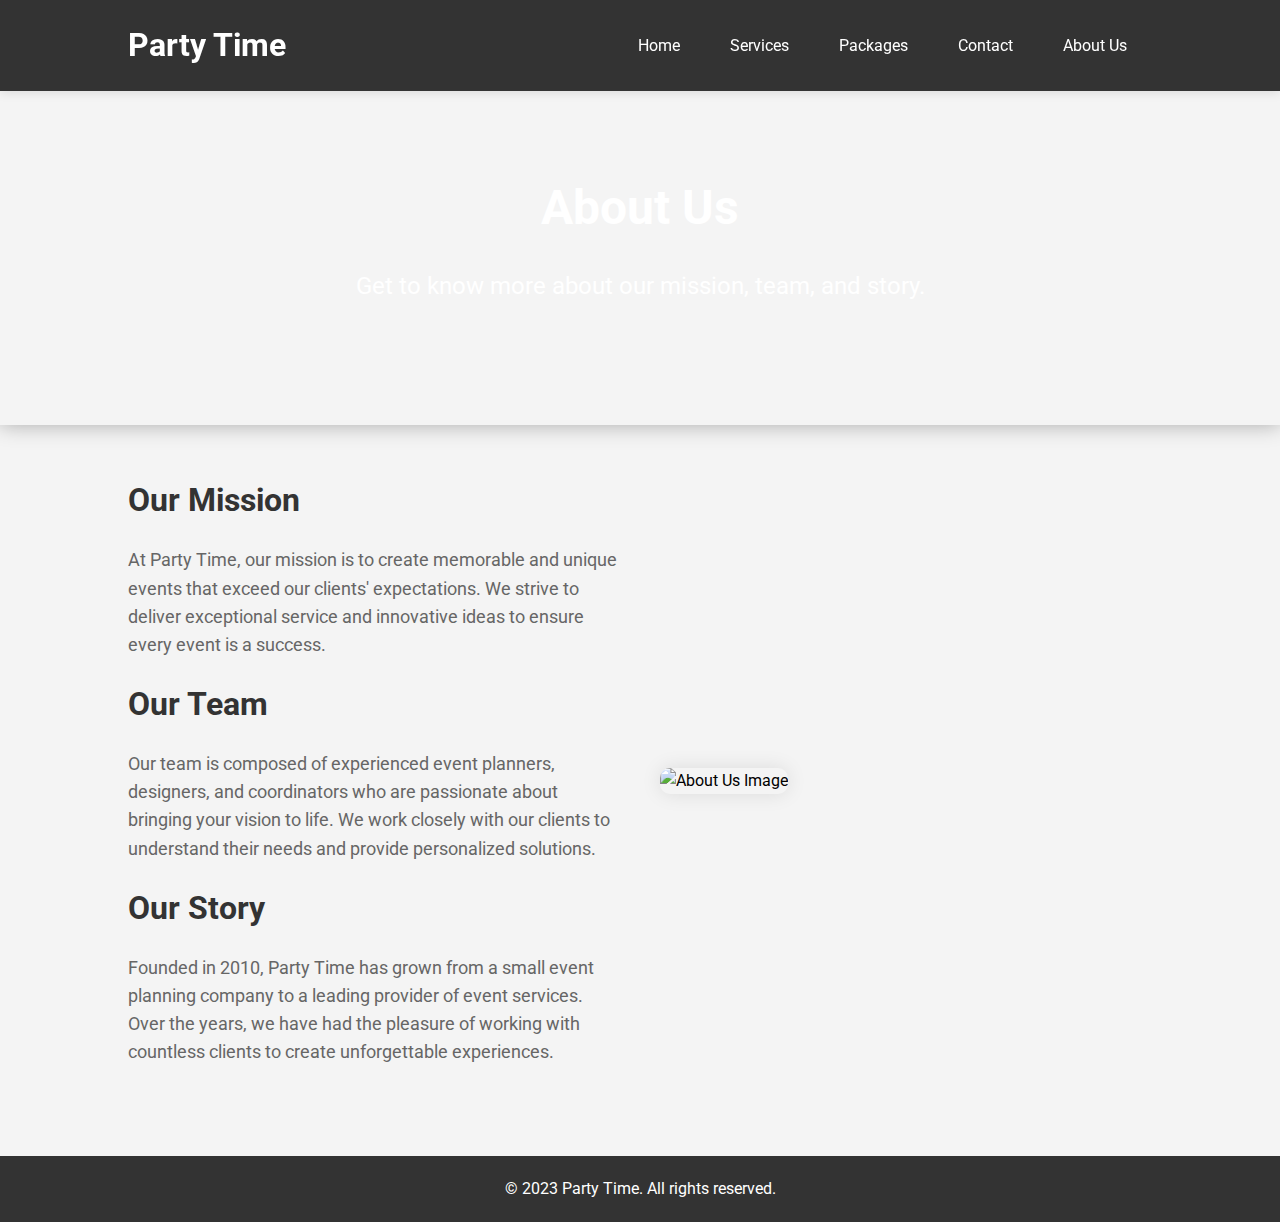
==== about.html @ 02e0bf1d "Add files via upload" ====
<!DOCTYPE html>
<html lang="en">
<head>
    <meta charset="UTF-8">
    <meta name="viewport" content="width=device-width, initial-scale=1.0">
    <title>About Us - Party Time</title>
    <link rel="stylesheet" href="css/styles.css">
    <link href="https://fonts.googleapis.com/css2?family=Roboto:wght@400;700&display=swap" rel="stylesheet">
    <script src="js/scripts.js" defer></script>
</head>
<body>
    <header>
        <div class="container">
            <h1>Party Time</h1>
            <nav>
                <ul>
                    <li><a href="index.html">Home</a></li>
                    <li><a href="services.html">Services</a></li>
                    <li><a href="packages.html">Packages</a></li>
                    <li><a href="contact.html">Contact</a></li>
                    <li><a href="about.html">About Us</a></li>
                </ul>
            </nav>
        </div>
    </header>
    <main>
        <section class="hero">
            <div class="container">
                <h2>About Us</h2>
                <p>Get to know more about our mission, team, and story.</p>
            </div>
        </section>
        <section class="about container">
            <div class="about-content">
                <h3>Our Mission</h3>
                <p>At Party Time, our mission is to create memorable and unique events that exceed our clients' expectations. We strive to deliver exceptional service and innovative ideas to ensure every event is a success.</p>
                <h3>Our Team</h3>
                <p>Our team is composed of experienced event planners, designers, and coordinators who are passionate about bringing your vision to life. We work closely with our clients to understand their needs and provide personalized solutions.</p>
                <h3>Our Story</h3>
                <p>Founded in 2010, Party Time has grown from a small event planning company to a leading provider of event services. Over the years, we have had the pleasure of working with countless clients to create unforgettable experiences.</p>
            </div>
            <div class="about-image">
                <img src="images/about-us.jpg" alt="About Us Image">
            </div>
        </section>
    </main>
    <footer>
        <div class="container">
            <p>&copy; 2023 Party Time. All rights reserved.</p>
        </div>
    </footer>
</body>
</html>
---- css/styles.css ----
/* Basic reset */
* {
    margin: 0;
    padding: 0;
    box-sizing: border-box;
}

body {
    font-family: 'Roboto', sans-serif;
    line-height: 1.6;
    background-color: #f4f4f4;
    padding-top: 70px;
}

.container {
    width: 80%;
    max-width: 1200px;
    margin: 0 auto;
}

header {
    background: #333;
    color: #fff;
    padding: 20px 0;
    position: fixed;
    width: 100%;
    top: 0;
    left: 0;
    z-index: 1000;
    box-shadow: 0 2px 10px rgba(0, 0, 0, 0.1);
}

header .container {
    display: flex;
    justify-content: space-between;
    align-items: center;
}

header h1 {
    margin: 0;
}

nav ul {
    list-style: none;
    display: flex;
}

nav ul li {
    margin: 0 15px;
}

nav ul li a {
    color: #fff;
    text-decoration: none;
    padding: 5px 10px;
    transition: background 0.3s, color 0.3s;
}

nav ul li a:hover {
    background: #fff;
    color: #333;
    border-radius: 5px;
}

/* Hero Section */
.hero {
    background: url('../images/dancing-people-party.jpg') no-repeat center center/cover;
    color: #fff;
    padding: 100px 0;
    text-align: center;
    box-shadow: 0 0 20px rgba(0, 0, 0, 0.3);
}

.hero h2 {
    font-size: 3em;
    margin-bottom: 20px;
}

.hero p {
    font-size: 1.5em;
    margin-bottom: 20px;
}

.hero .btn {
    background: #ff6347;
    color: #fff;
    padding: 15px 30px;
    text-decoration: none;
    border-radius: 5px;
    transition: background 0.3s, transform 0.3s;
}

.hero .btn:hover {
    background: #e55347;
    transform: scale(1.1);
}

/* Button Animation */
.animate-button {
    animation: scaleUp 1s forwards;
}

@keyframes scaleUp {
    from { transform: scale(1); }
    to { transform: scale(1.2); }
}

/* Highlights Section */
.highlights {
    display: flex;
    justify-content: space-between;
    padding: 50px 0;
    text-align: center;
}

.highlights div {
    flex: 1;
    margin: 0 10px;
    background: #fff;
    padding: 20px;
    box-shadow: 0 0 10px rgba(0,0,0,0.1);
    transition: transform 0.3s;
}

.highlights div:hover {
    transform: translateY(-10px);
}

.highlights h3 {
    margin-bottom: 15px;
    color: #333;
}

.highlights p {
    margin-bottom: 15px;
    color: #666;
}

/* Packages Section */
.packages {
    padding: 50px 0;
}

.packages table {
    width: 100%;
    border-collapse: collapse;
    margin: 20px 0;
    box-shadow: 0 0 20px rgba(0, 0, 0, 0.1);
}

.packages th, .packages td {
    padding: 15px;
    text-align: left;
    border-bottom: 1px solid #ddd;
}

.packages th {
    background-color: #333;
    color: white;
    text-transform: uppercase;
}

.packages tr:hover {
    background-color: #f1f1f1;
}

.packages ul {
    list-style: none;
    padding: 0;
}

.packages ul li {
    padding: 5px 0;
    border-bottom: 1px solid #eee;
}

.packages ul li:last-child {
    border-bottom: none;
}

/* Services Section */
.services {
    padding: 50px 0;
    text-align: center;
}

.services h2 {
    font-size: 2.5em;
    margin-bottom: 20px;
    color: #333;
}

.services p {
    font-size: 1.2em;
    margin-bottom: 40px;
    color: #666;
}

.services ul {
    list-style: none;
    padding: 0;
    display: flex;
    flex-wrap: wrap;
    justify-content: center;
}

.services ul li {
    flex: 1 1 30%;
    margin: 15px;
    padding: 20px;
    background: #fff;
    box-shadow: 0 0 10px rgba(0,0,0,0.1);
    border-radius: 10px;
    transition: transform 0.3s;
}

.services ul li:hover {
    transform: translateY(-10px);
}

.services ul li h3 {
    margin-bottom: 15px;
    color: #ff6347;
}

.services ul li p {
    color: #666;
}

/* Contact Form Section */
.contact-form {
    padding: 50px 0;
    text-align: center;
}

.contact-form h2 {
    font-size: 2.5em;
    margin-bottom: 20px;
    color: #333;
}

.contact-form p {
    font-size: 1.2em;
    margin-bottom: 40px;
    color: #666;
}

.contact-form form {
    max-width: 600px;
    margin: 0 auto;
    background: #fff;
    padding: 30px;
    box-shadow: 0 0 20px rgba(0, 0, 0, 0.1);
    border-radius: 10px;
}

.contact-form label {
    display: block;
    margin-bottom: 10px;
    font-weight: bold;
    color: #333;
}

.contact-form input,
.contact-form textarea {
    width: 100%;
    padding: 10px;
    margin-bottom: 20px;
    border: 1px solid #ddd;
    border-radius: 5px;
    font-size: 1em;
    color: #333;
}

.contact-form button {
    background: #ff6347;
    color: #fff;
    padding: 10px 20px;
    text-decoration: none;
    border: none;
    border-radius: 5px;
    font-size: 1em;
    cursor: pointer;
    transition: background 0.3s;
}

.contact-form button:hover {
    background: #e55347;
}

/* About Section */
.about {
    padding: 50px 0;
    display: flex;
    flex-direction: row;
    justify-content: space-between;
    align-items: center;
    text-align: left;
}

.about .about-content {
    flex: 1;
    margin-right: 20px;
}

.about .about-content h3 {
    font-size: 2em;
    color: #333;
    margin-bottom: 20px;
}

.about .about-content p {
    font-size: 1.1em;
    line-height: 1.6;
    color: #666;
    margin-bottom: 20px;
}

.about .about-image {
    flex: 1;
    margin-left: 20px;
}

.about .about-image img {
    width: 100%;
    height: auto;
    border-radius: 10px;
    box-shadow: 0 0 20px rgba(0, 0, 0, 0.1);
}

.about .about-image img:hover {
    transform: scale(1.05);
    transition: transform 0.3s ease;
}

footer {
    background: #333;
    color: #fff;
    text-align: center;
    padding: 20px 0;
    margin-top: 20px;
}

footer .container {
    max-width: 800px;
}

/* Add CSS animations */
.fade-in {
    animation: fadeIn 2s;
}

@keyframes fadeIn {
    from { opacity: 0; }
    to { opacity: 1; }
}

.slide-up {
    animation: slideUp 2s;
}

@keyframes slideUp {
    from { transform: translateY(100px); opacity: 0; }
    to { transform: translateY(0); opacity: 1; }
}

.hero {
    position: relative;
    overflow: hidden;
}

.hero img {
    width: 100%;
    height: 100%;
    object-fit: cover;
    position: absolute;
    top: 0;
    left: 0;
    opacity: 0;
    transition: opacity 1s ease-in-out;
}

.hero img.active {
    opacity: 1;
}
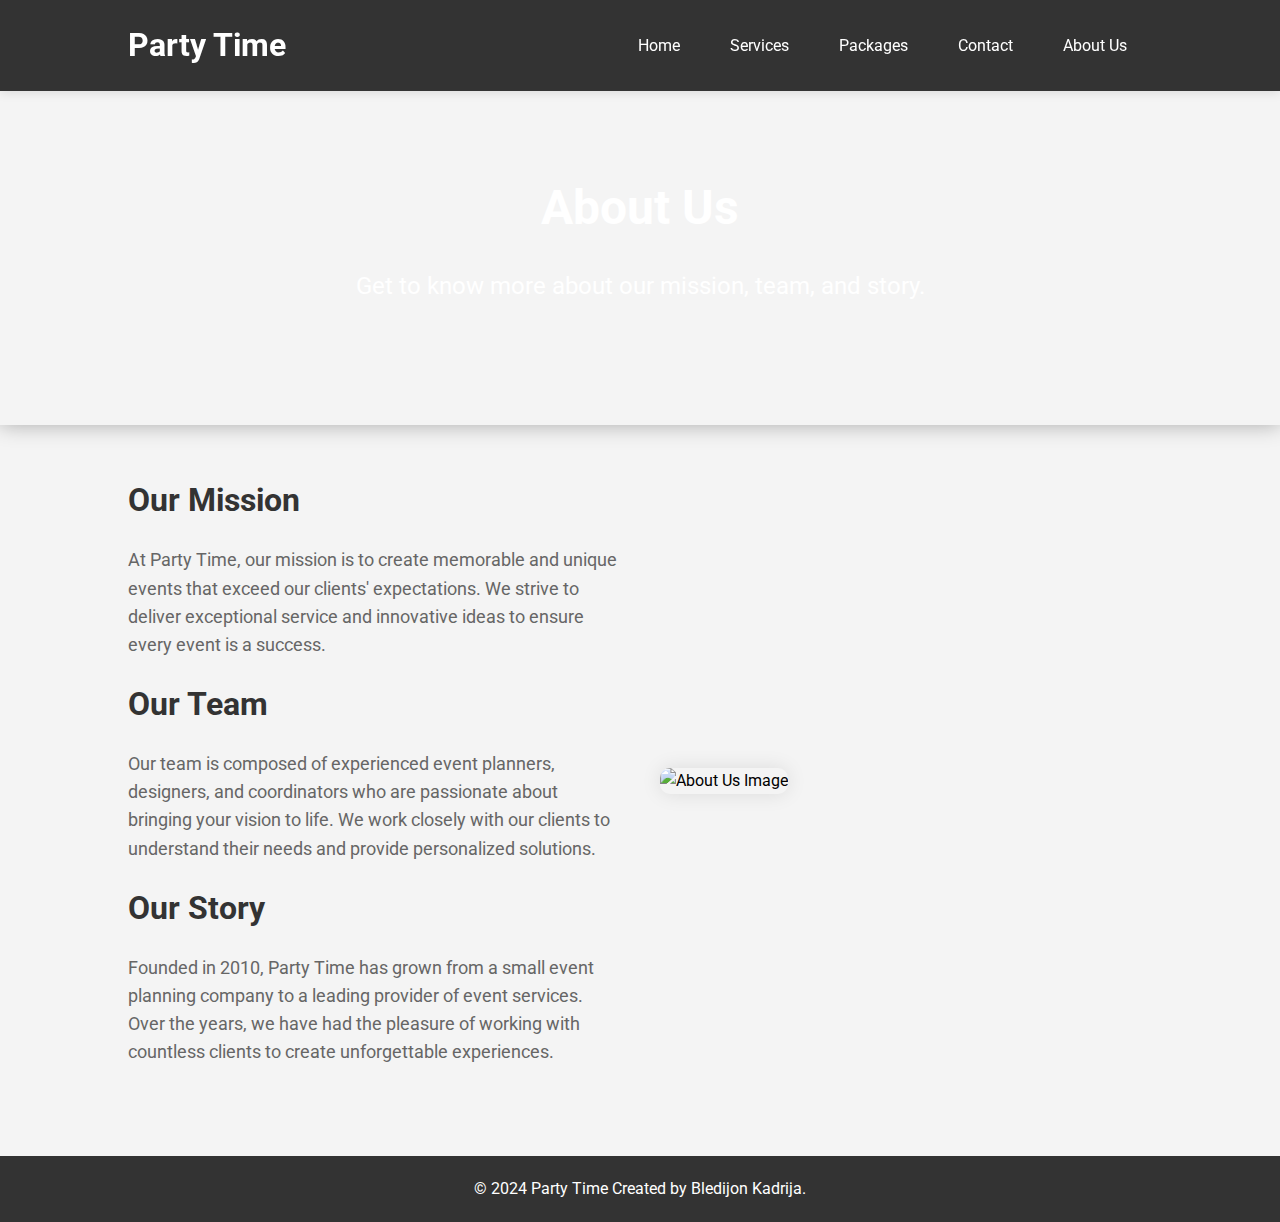
==== commit 1346470d: "Add files via upload" ====
--- a/about.html
+++ b/about.html
@@ -46,7 +46,7 @@
     </main>
     <footer>
         <div class="container">
-            <p>&copy; 2023 Party Time. All rights reserved.</p>
+            <p>&copy; 2024 Party Time Created by Bledijon Kadrija.</p>
         </div>
     </footer>
 </body>
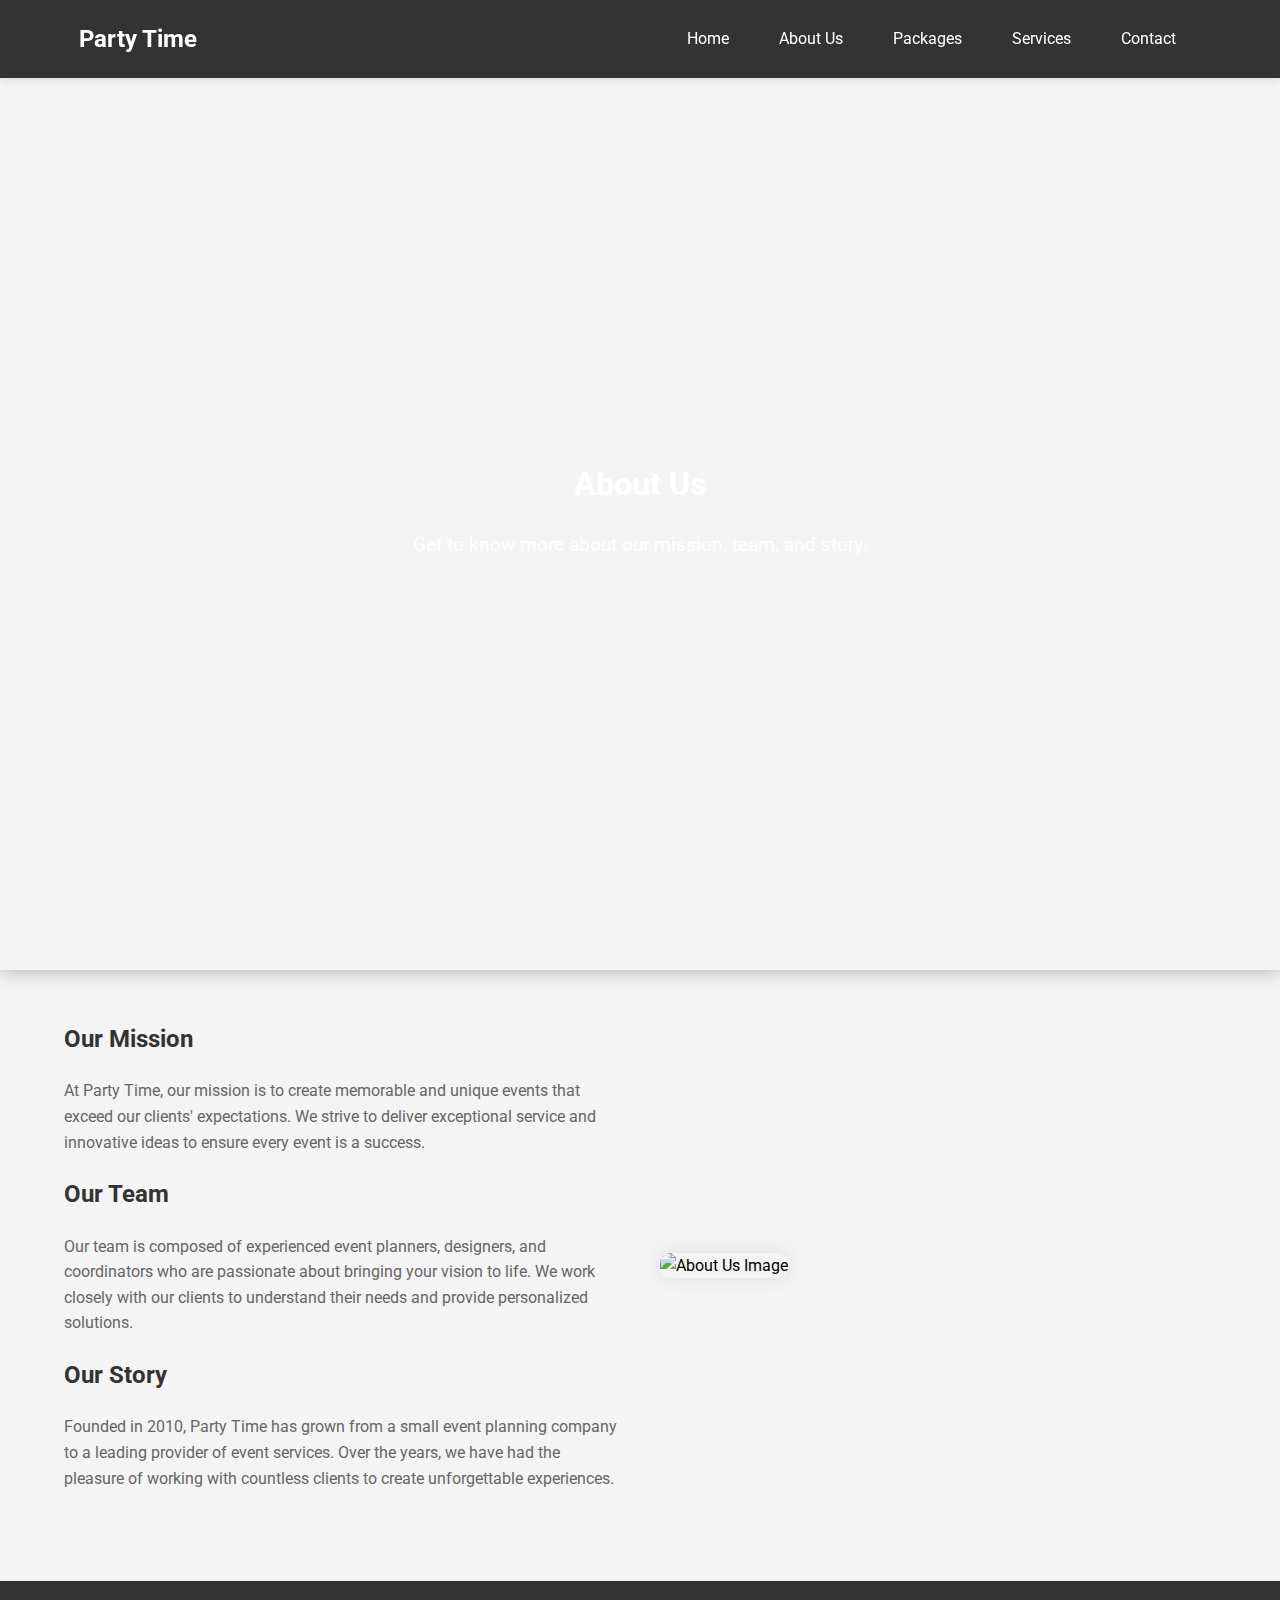
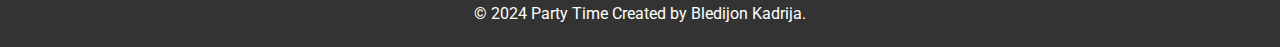
==== commit 1ab43613: "Add files via upload" ====
--- a/about.html
+++ b/about.html
@@ -15,10 +15,10 @@
             <nav>
                 <ul>
                     <li><a href="index.html">Home</a></li>
+                    <li><a href="about.html">About Us</a></li>
+                    <li><a href="packages.html">Packages</a></li>
                     <li><a href="services.html">Services</a></li>
-                    <li><a href="packages.html">Packages</a></li>
                     <li><a href="contact.html">Contact</a></li>
-                    <li><a href="about.html">About Us</a></li>
                 </ul>
             </nav>
         </div>
--- a/css/styles.css
+++ b/css/styles.css
@@ -13,9 +13,10 @@
 }
 
 .container {
-    width: 80%;
+    width: 90%;
     max-width: 1200px;
     margin: 0 auto;
+    padding: 0 15px;
 }
 
 header {
@@ -34,15 +35,18 @@
     display: flex;
     justify-content: space-between;
     align-items: center;
+    flex-wrap: wrap;
 }
 
 header h1 {
     margin: 0;
+    font-size: 1.5em;
 }
 
 nav ul {
     list-style: none;
     display: flex;
+    flex-wrap: wrap;
 }
 
 nav ul li {
@@ -69,22 +73,27 @@
     padding: 100px 0;
     text-align: center;
     box-shadow: 0 0 20px rgba(0, 0, 0, 0.3);
+    min-height: 100vh; /* Ensure full height on smaller screens */
+    display: flex;
+    flex-direction: column;
+    justify-content: center;
+    align-items: center;
 }
 
 .hero h2 {
-    font-size: 3em;
+    font-size: 2em;
     margin-bottom: 20px;
 }
 
 .hero p {
-    font-size: 1.5em;
+    font-size: 1.2em;
     margin-bottom: 20px;
 }
 
 .hero .btn {
     background: #ff6347;
     color: #fff;
-    padding: 15px 30px;
+    padding: 10px 20px;
     text-decoration: none;
     border-radius: 5px;
     transition: background 0.3s, transform 0.3s;
@@ -109,13 +118,14 @@
 .highlights {
     display: flex;
     justify-content: space-between;
+    flex-wrap: wrap;
     padding: 50px 0;
     text-align: center;
 }
 
 .highlights div {
-    flex: 1;
-    margin: 0 10px;
+    flex: 1 1 30%;
+    margin: 10px;
     background: #fff;
     padding: 20px;
     box-shadow: 0 0 10px rgba(0,0,0,0.1);
@@ -178,6 +188,22 @@
     border-bottom: none;
 }
 
+/* Package Colors */
+.bronze {
+    background-color: #cd7f32;
+    color: rgb(0, 0, 0);
+}
+
+.silver {
+    background-color: #c0c0c0;
+    color: black;
+}
+
+.gold {
+    background-color: #ffd700;
+    color: black;
+}
+
 /* Services Section */
 .services {
     padding: 50px 0;
@@ -185,7 +211,7 @@
 }
 
 .services h2 {
-    font-size: 2.5em;
+    font-size: 2em;
     margin-bottom: 20px;
     color: #333;
 }
@@ -234,7 +260,7 @@
 }
 
 .contact-form h2 {
-    font-size: 2.5em;
+    font-size: 2em;
     margin-bottom: 20px;
     color: #333;
 }
@@ -293,31 +319,32 @@
     padding: 50px 0;
     display: flex;
     flex-direction: row;
+    flex-wrap: wrap;
     justify-content: space-between;
     align-items: center;
     text-align: left;
 }
 
 .about .about-content {
-    flex: 1;
+    flex: 1 1 45%;
     margin-right: 20px;
 }
 
 .about .about-content h3 {
-    font-size: 2em;
+    font-size: 1.5em;
     color: #333;
     margin-bottom: 20px;
 }
 
 .about .about-content p {
-    font-size: 1.1em;
+    font-size: 1em;
     line-height: 1.6;
     color: #666;
     margin-bottom: 20px;
 }
 
 .about .about-image {
-    flex: 1;
+    flex: 1 1 45%;
     margin-left: 20px;
 }
 
@@ -364,22 +391,68 @@
     to { transform: translateY(0); opacity: 1; }
 }
 
-.hero {
-    position: relative;
-    overflow: hidden;
-}
-
-.hero img {
-    width: 100%;
-    height: 100%;
-    object-fit: cover;
-    position: absolute;
-    top: 0;
-    left: 0;
-    opacity: 0;
-    transition: opacity 1s ease-in-out;
-}
-
-.hero img.active {
-    opacity: 1;
-}
+/* Responsive adjustments */
+@media (max-width: 768px) {
+    header .container {
+        flex-direction: column;
+    }
+
+    nav ul {
+        flex-direction: column;
+        text-align: center;
+    }
+
+    .hero h2 {
+        font-size: 1.5em;
+    }
+
+    .hero p {
+        font-size: 1em;
+    }
+
+    .highlights div {
+        flex: 1 1 100%;
+    }
+
+    .services ul li {
+        flex: 1 1 100%;
+    }
+
+    .about {
+        flex-direction: column;
+    }
+
+    .about .about-content, .about .about-image {
+        flex: 1 1 100%;
+        margin: 0;
+        margin-bottom: 20px;
+    }
+}
+
+@media (min-width: 769px) and (max-width: 1200px) {
+    .highlights div {
+        flex: 1 1 45%;
+    }
+
+    .services ul li {
+        flex: 1 1 45%;
+    }
+
+    .about .about-content, .about .about-image {
+        flex: 1 1 45%;
+    }
+}
+
+@media (max-width: 480px) {
+    .hero h2 {
+        font-size: 1.2em;
+    }
+
+    .hero p {
+        font-size: 0.9em;
+    }
+
+    nav ul li {
+        margin: 5px 0;
+    }
+}
